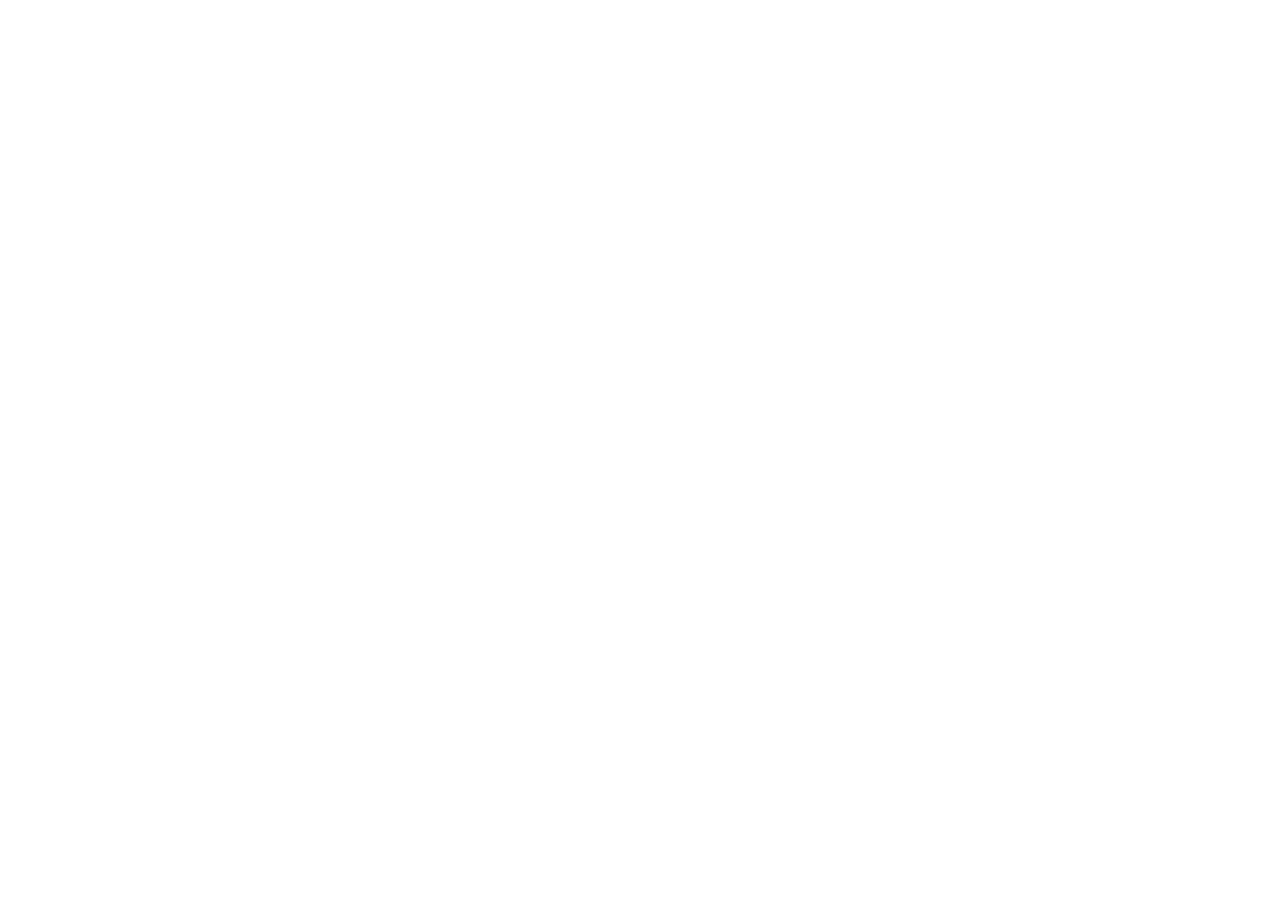
==== recipes/index.html @ dc25cb5a "populate READ.ME file and moved index.html to recipes dir" ====
<!DOCTYPE html>
<html lang="en">
  <head>
    <meta charset="UTF-8" />
    <meta http-equiv="X-UA-Compatible" content="IE=edge" />
    <meta name="viewport" content="width=device-width, initial-scale=1.0" />
    <title>Odin Recipes</title>
  </head>
  <body>
      
  </body>
</html>
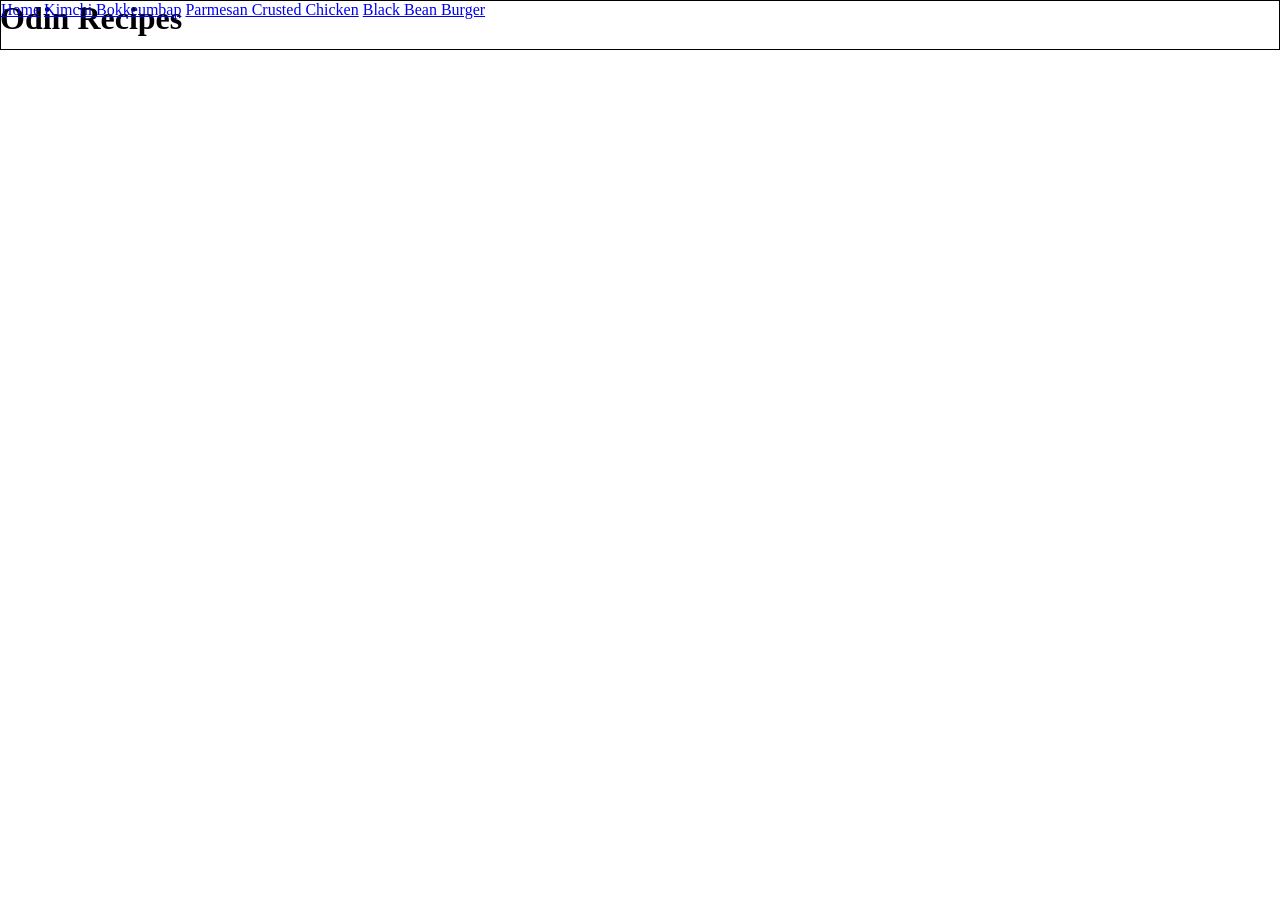
==== commit 835be975: "added additional recipe pages as well as basic styling reset" ====
--- a/recipes/index.html
+++ b/recipes/index.html
@@ -4,9 +4,20 @@
     <meta charset="UTF-8" />
     <meta http-equiv="X-UA-Compatible" content="IE=edge" />
     <meta name="viewport" content="width=device-width, initial-scale=1.0" />
-    <title>Odin Recipes</title>
+    <link rel="stylesheet" href="./styles/styles.css" />
   </head>
+
   <body>
-      
+    <h1>Odin Recipes</h1>
+    <div class="navbar">
+      <ul>
+        <li><a href="./index.html">Home</a></li>
+        <li> <a href="./kimchi-bokkeumbap.html">Kimchi Bokkeumbap</a></li>
+        <li> <a href="./pcc.html">Parmesan Crusted Chicken</a></li>
+        <li> <a href="./bbBurger.html">Black Bean Burger</a></li>
+      </ul>
+    </div>
+
+    <div class="main"></div>
   </body>
 </html>
--- a/recipes/styles/styles.css
+++ b/recipes/styles/styles.css
@@ -0,0 +1,27 @@
+* {
+  margin: 0;
+  padding: 0;
+  box-sizing: border-box;
+}
+
+body {
+  display: flex;
+}
+
+.navbar {
+  position: fixed;
+  margin-bottom: 0;
+  width: 100%;
+  height: 3.125rem;
+  border: 1px solid black;
+  display: flexbox;
+}
+
+.navbar ul {
+  list-style-type: none;
+}
+
+.navbar li {
+  display: inline;
+  position: relative;
+}
